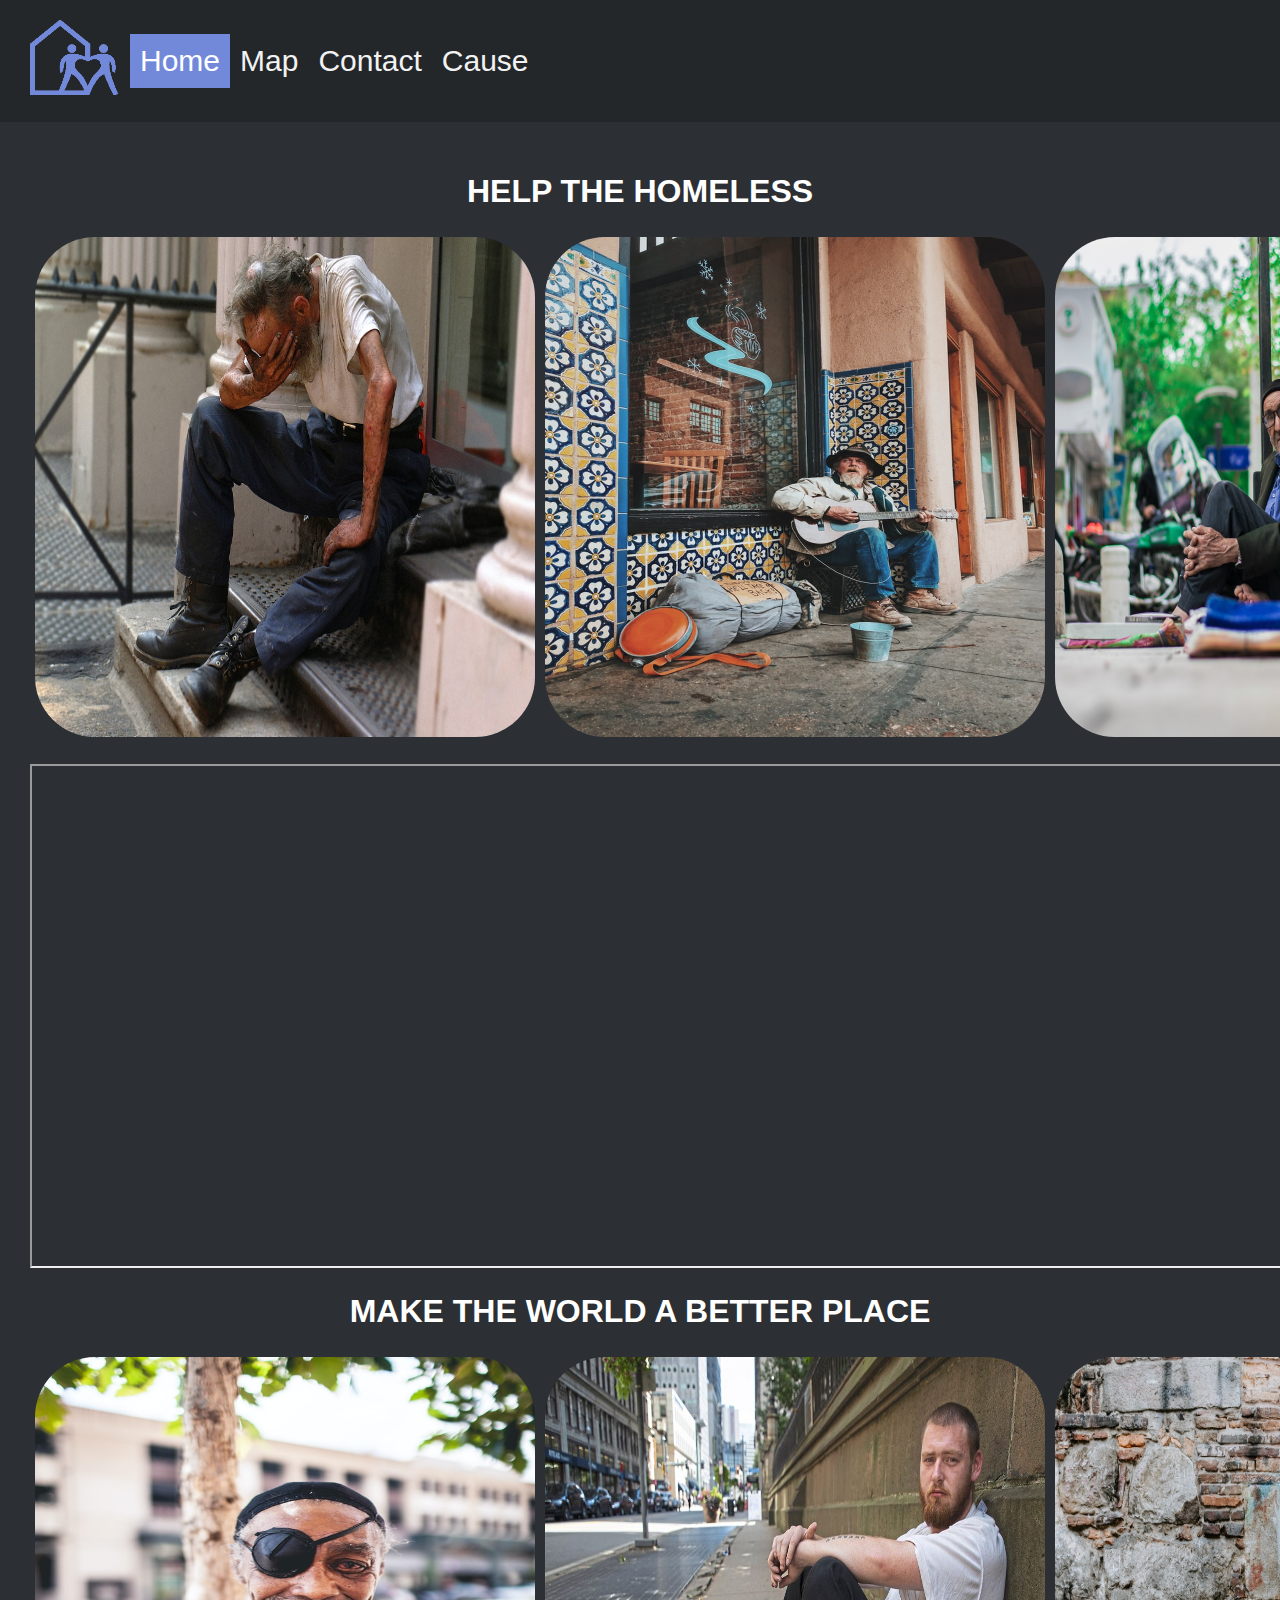
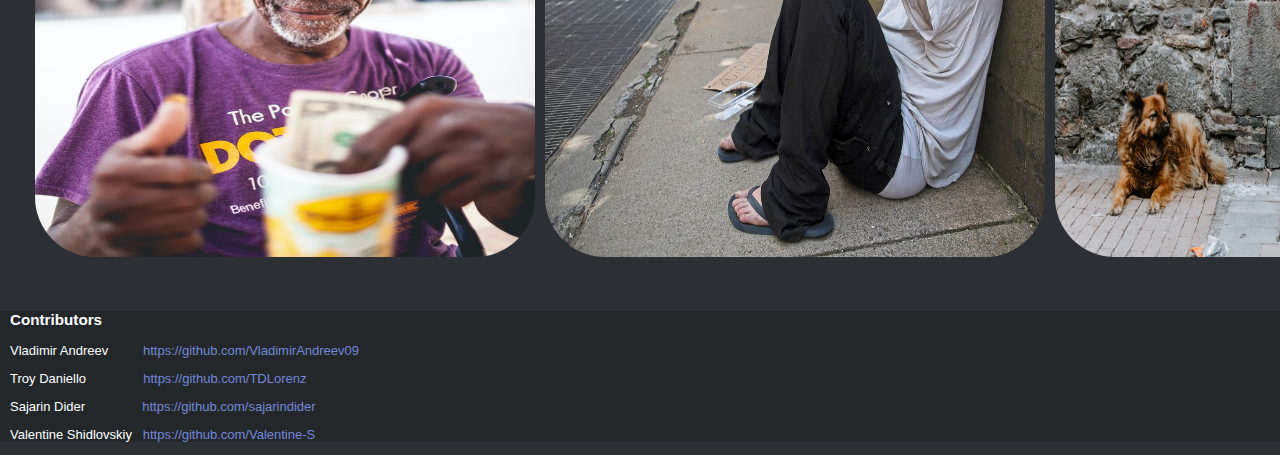
==== index.html @ a69f2feb "fix: add contact.html link to header" ====
<!DOCTYPE html>
<html lang="en">

<head>
<link rel="stylesheet" type="text/css" href="css/style.css">
<link rel="stylesheet" href="https://cdnjs.cloudflare.com/ajax/libs/font-awesome/4.7.0/css/font-awesome.min.css">
</head>

<body>
    <div class="topnav">
        <a href="index.html" class="logo"><img src ="img/Logo.png"></img></a>
        <a class="active" href="index.html">Home</a>
        <a href="map.html">Map</a>
        <a href="contact.html">Contact</a>
        <a href="cause.html">Cause</a>
      </div>
      

     <div class="homepage">
        <h1>
          <h1>
            HELP THE HOMELESS
        </h1>
          <div class="row">
            <div class="column">
              <img src="img\homeless_4.jfif" alt="homeless_4" style="width:500px;height:500px;float:right;border-radius:12%">
            </div>
            <div class="column">
              <img src="img\homeless_5.jfif" alt="homeless_5" style="width:500px;height:500px;border-radius:12%">
            </div>
            <div class="column">
              <img src="img\homeless_6.jfif" alt="homeless_6" style="width:500px;height:500px;float:left;border-radius:12%">
            </div>
          </div>
          <br>
          <iframe height="500" width="1500"  
              src="https://www.youtube.com/embed/tkDY8O79m60"> 
         </iframe> 
         <h1>
          MAKE THE WORLD A BETTER PLACE
      </h1>
          <div class="row">
            <div class="column">
              <img src="img\homeless_1.jfif" alt="homeless_1" style="width:500px;height:500px;float:right;border-radius:12%">
            </div>
            <div class="column">
              <img src="img\homeless_2.jpg" alt="homeless_2" style="width:500px;height:500px;border-radius:12%">
            </div>
            <div class="column">
              <img src="img\homeless_3.jfif" alt="homeless_3" style="width:500px;height:500px;float:left;border-radius:12%">
            </div>
          </div>
        </h1>
     </div>

     <footer>
      <p>
        <h3>Contributors</h3>
        <p>
        Vladimir Andreev &emsp; &nbsp; &nbsp; <a href ="https://github.com/VladimirAndreev09">https://github.com/VladimirAndreev09</a>
        </p>

        <p>
        Troy Daniello &emsp; &emsp; &ensp; &ensp; <a href="https://github.com/TDLorenz">https://github.com/TDLorenz</a>
        </p>
        
        <p>
        Sajarin Dider &emsp; &emsp; &ensp; &ensp; <a href="https://github.com/sajarindider">https://github.com/sajarindider</a>
        </p>
        
        <p>
        Valentine Shidlovskiy &nbsp; <a href="https://github.com/Valentine-S">https://github.com/Valentine-S</a>
        </p>
      </p>
      </footer>
      

    </body>





</html>
---- css/style.css ----
body {
    margin: 0;
    font-family: Arial, Helvetica, sans-serif;
    height: 100%;
    background-color: #2C2F33;
    overflow-x: hidden;
}

.topnav {
    overflow: hidden;
    background-color: #23272A;
    padding: 10px;
    width: 100%;
    display: flex;
    
    align-items: center;
  }
  
.topnav a {
    float: left;
    color: #f2f2f2;
    text-align: center;
    padding: 10px 10px 10px 10px;
    text-decoration: none;
    font-size: 30px;
    
}
  
.topnav a:hover {
    background-color: #ddd;
    color: black;
}
  
.topnav a.active {
    background-color: #7289DA;
    color: white;
}

.topnav a.logo {
    pointer-events: none;
    
}

.topnav a.logo img{
    width: 90px;
    height: 75px;
    padding-left: 10px;
}


footer {
    background-color: #23272a;
    padding: 0px 0px 0px 10px;
    margin-top: 10px;
    text-align: left; /*center*/
    color: white;
    bottom: 0;
    font-size: small;
    width: 100%;
}

footer a:hover {
    color: #ffffff;
}

footer a {
    text-decoration: none;
    color: #7289DA;
}

footer a {
    text-decoration: none;
    color: #7289DA;
}
  
.homepage {
    text-align: center;
    background-color: #2C2F33;
    padding: 30px;
    color:#FFFFFF;
}

.column {
    flex: 33.33%;
    padding: 5px;
}

.row {
    display: flex;
}

.mappage{
    text-align: center;
    background-color: #2C2F33;
    padding: 0px;
    color:#FFFFFF;
}

.leftlist {
    padding-top: 50px;
    color: #7289DA;
    display: flex;
    align-items: center;
    font-size: 36px;
    line-height: 1.75;
    font-weight: bold;
    display: inline-block; 
	text-align: left; 
    float:left;
}

.rightlist {
    padding-top: 50px;
    padding-right: 12px;
    color: #7289DA;
    display: flex;
    align-items: center;
    font-size: 36px;
    line-height: 1.75;
    font-weight: bold;
    display: inline-block; 
	text-align: left; 
    float:right;
}

.maptitle {
    text-align: center;
    font-size: 70px;
    color: #ffffff;
    font-weight: bold;
}

.leftlist a:hover {
    color: #ffffff;
}

.leftlist a {
    text-decoration: none;
    color: #7289DA;
}

.rightlist a:hover {
    color: #ffffff;
}

.rightlist a {
    text-decoration: none;
    color: #7289DA;
}
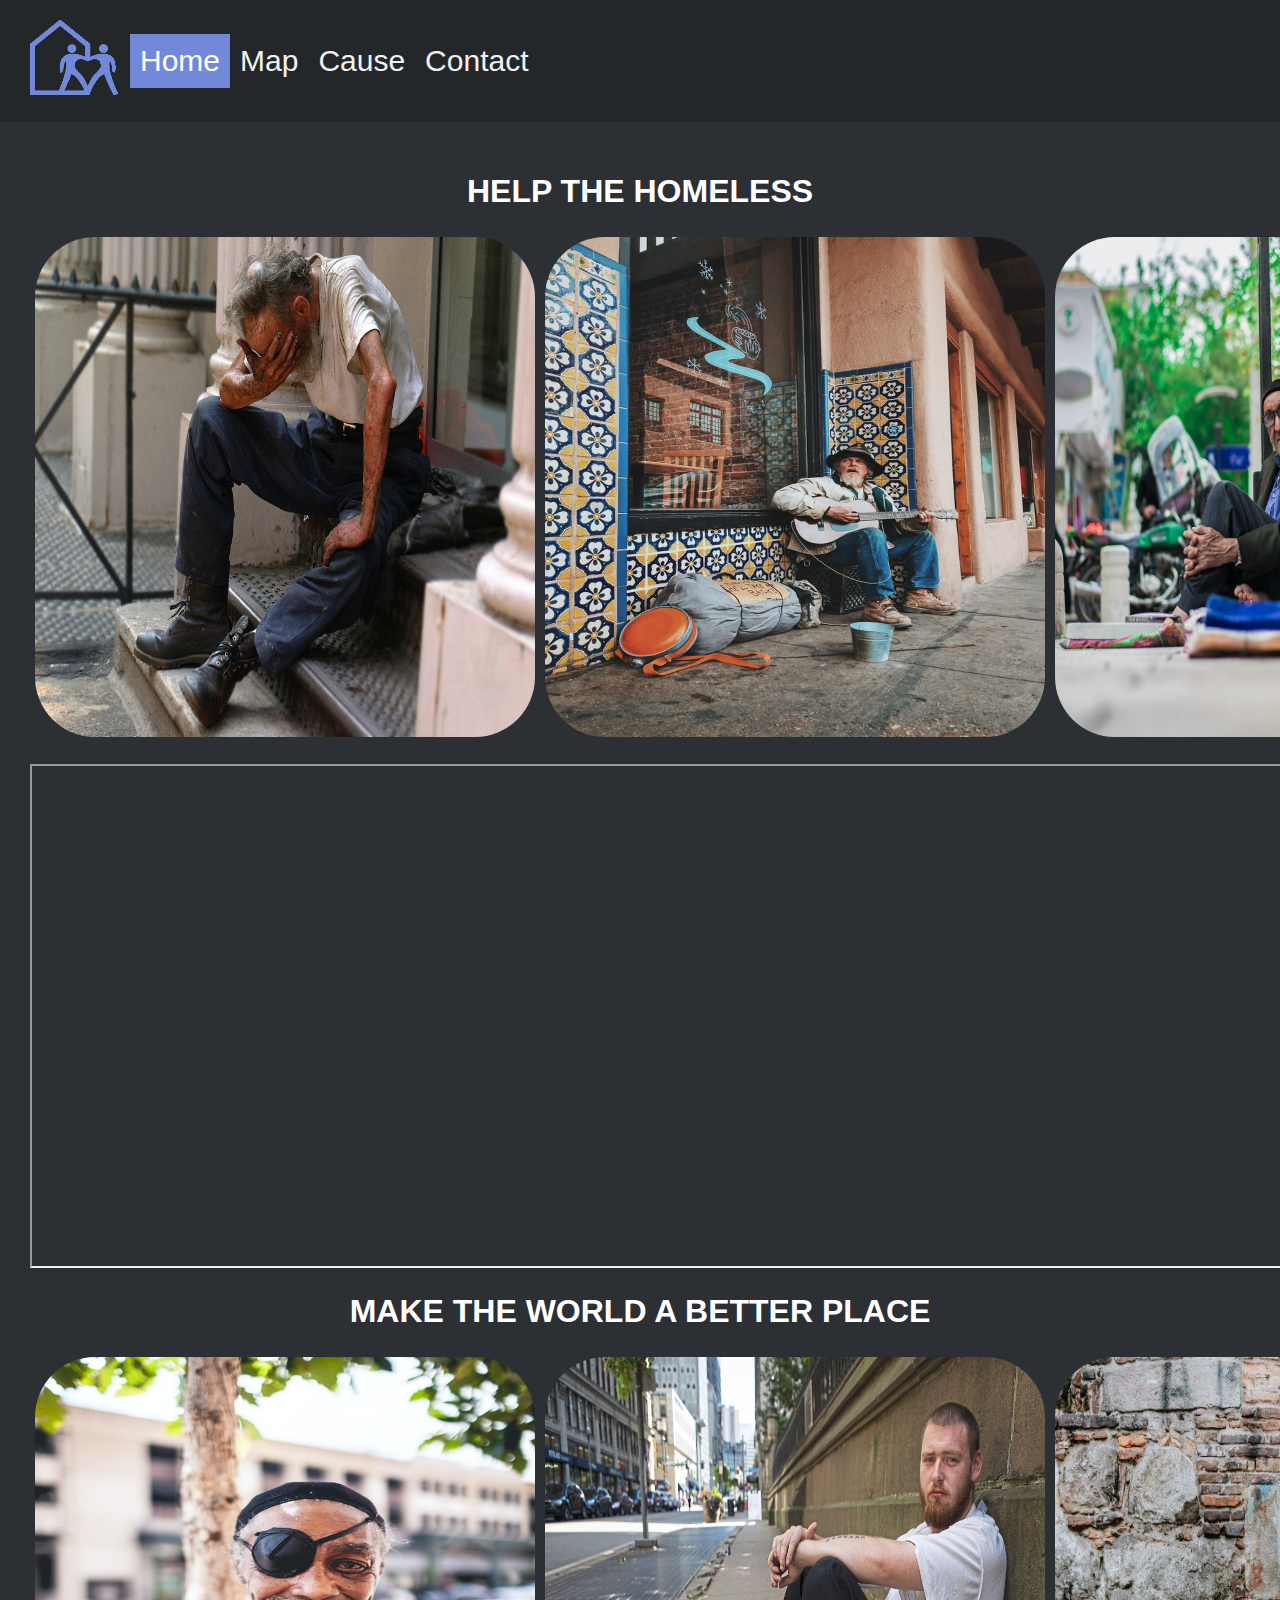
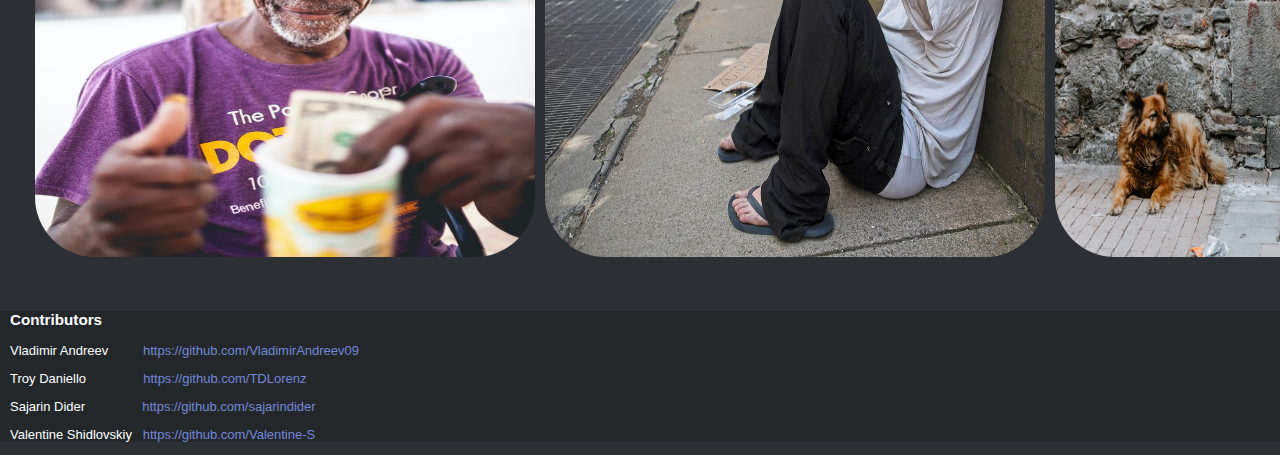
==== commit ddc4dab5: "fix: switch order of contact and cause on header" ====
--- a/index.html
+++ b/index.html
@@ -11,8 +11,8 @@
         <a href="index.html" class="logo"><img src ="img/Logo.png"></img></a>
         <a class="active" href="index.html">Home</a>
         <a href="map.html">Map</a>
+        <a href="cause.html">Cause</a>
         <a href="contact.html">Contact</a>
-        <a href="cause.html">Cause</a>
       </div>
       
 
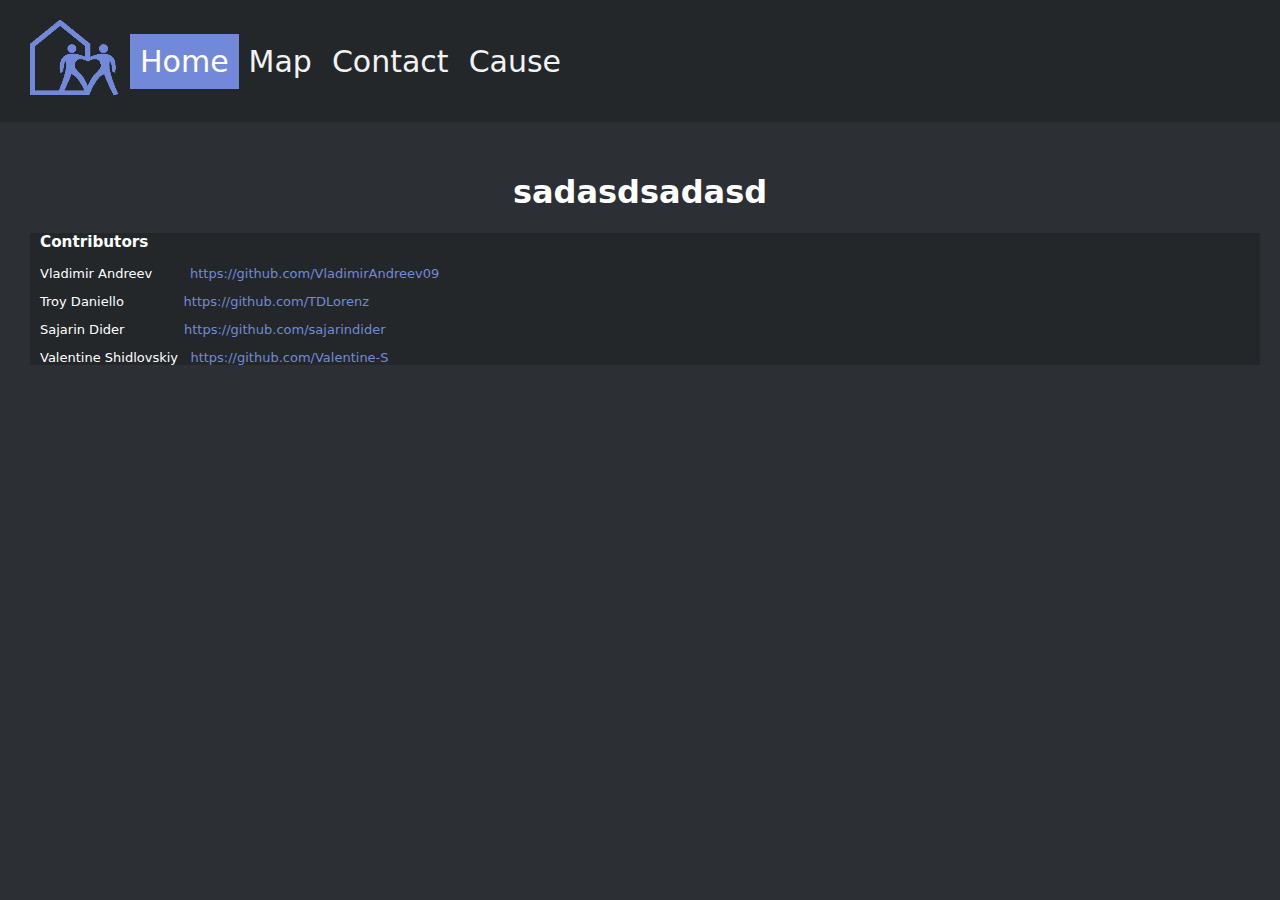
==== commit b5b4ab40: "updating files." ====
--- a/index.html
+++ b/index.html
@@ -11,74 +11,34 @@
         <a href="index.html" class="logo"><img src ="img/Logo.png"></img></a>
         <a class="active" href="index.html">Home</a>
         <a href="map.html">Map</a>
+        <a href="#contact">Contact</a>
         <a href="cause.html">Cause</a>
-        <a href="contact.html">Contact</a>
       </div>
       
-
-     <div class="homepage">
+      <div class="homepage">	     
         <h1>
-          <h1>
-            HELP THE HOMELESS
+          sadasdsadasd
         </h1>
-          <div class="row">
-            <div class="column">
-              <img src="img\homeless_4.jfif" alt="homeless_4" style="width:500px;height:500px;float:right;border-radius:12%">
-            </div>
-            <div class="column">
-              <img src="img\homeless_5.jfif" alt="homeless_5" style="width:500px;height:500px;border-radius:12%">
-            </div>
-            <div class="column">
-              <img src="img\homeless_6.jfif" alt="homeless_6" style="width:500px;height:500px;float:left;border-radius:12%">
-            </div>
-          </div>
-          <br>
-          <iframe height="500" width="1500"  
-              src="https://www.youtube.com/embed/tkDY8O79m60"> 
-         </iframe> 
-         <h1>
-          MAKE THE WORLD A BETTER PLACE
-      </h1>
-          <div class="row">
-            <div class="column">
-              <img src="img\homeless_1.jfif" alt="homeless_1" style="width:500px;height:500px;float:right;border-radius:12%">
-            </div>
-            <div class="column">
-              <img src="img\homeless_2.jpg" alt="homeless_2" style="width:500px;height:500px;border-radius:12%">
-            </div>
-            <div class="column">
-              <img src="img\homeless_3.jfif" alt="homeless_3" style="width:500px;height:500px;float:left;border-radius:12%">
-            </div>
-          </div>
-        </h1>
-     </div>
-
-     <footer>
-      <p>
-        <h3>Contributors</h3>
-        <p>
-        Vladimir Andreev &emsp; &nbsp; &nbsp; <a href ="https://github.com/VladimirAndreev09">https://github.com/VladimirAndreev09</a>
-        </p>
-
-        <p>
-        Troy Daniello &emsp; &emsp; &ensp; &ensp; <a href="https://github.com/TDLorenz">https://github.com/TDLorenz</a>
-        </p>
         
-        <p>
-        Sajarin Dider &emsp; &emsp; &ensp; &ensp; <a href="https://github.com/sajarindider">https://github.com/sajarindider</a>
-        </p>
-        
-        <p>
-        Valentine Shidlovskiy &nbsp; <a href="https://github.com/Valentine-S">https://github.com/Valentine-S</a>
-        </p>
-      </p>
-      </footer>
+        <footer>
+          <p>
+            <h3>Contributors</h3>
+            <p>
+            Vladimir Andreev &emsp; &nbsp; &nbsp; <a href ="https://github.com/VladimirAndreev09">https://github.com/VladimirAndreev09</a>
+            </p>
       
-
-    </body>
-
-
-
-
-
-</html>
+            <p>
+            Troy Daniello &emsp; &emsp; &ensp; &ensp; <a href="https://github.com/TDLorenz">https://github.com/TDLorenz</a>
+            </p>
+      
+            <p>
+            Sajarin Dider &emsp; &emsp; &ensp; &ensp; <a href="https://github.com/sajarindider">https://github.com/sajarindider</a>
+            </p>
+      
+            <p>
+            Valentine Shidlovskiy &nbsp; <a href="https://github.com/Valentine-S">https://github.com/Valentine-S</a>
+            </p>
+          </p>
+        </footer>
+      
+</html>--- a/css/style.css
+++ b/css/style.css
@@ -1,9 +1,18 @@
 body {
     margin: 0;
-    font-family: Arial, Helvetica, sans-serif;
+    font-family: Segoe, "Segoe UI", "DejaVu Sans", "Trebuchet MS", Verdana,"sans-serif";
     height: 100%;
     background-color: #2C2F33;
     overflow-x: hidden;
+}
+
+form {
+  font-size: 20px;
+  letter-spacing: 0.075em;
+  font-weight: 300;
+  text-transform: uppercase;
+  cursor: pointer;
+  text-decoration: none;
 }
 
 .topnav {
@@ -147,3 +156,63 @@
     text-decoration: none;
     color: #7289DA;
 }
+
+.contact-container { 
+    height: 100%; 
+    padding: 8%;
+    display: flex; 
+    flex-flow: column;
+}
+.contact-header { 
+    display: flex; 
+    justify-content: center;
+    color:white; 
+}
+.contact-box {
+    padding:0; 
+    background-color:white;
+    display: flex; 
+}
+.contact-instructions { 
+    width: 45%; 
+    padding:5%; 
+    display:block; 
+    background-color: #7289DA;
+    text-align: center;
+}
+.contact-instructions > p { 
+    font-size: small;
+}
+.contact-info { 
+    padding-left: 20%; 
+    padding-right: 20%; 
+    text-align: left; 
+    font-size: 13px;
+}
+.contact-form { 
+    width: 100%; 
+    padding:5%; 
+    display: flex;
+    justify-content: center;
+    background-color: white;    
+}
+.contact-field { 
+    display: flex;
+    flex-flow: column; 
+}
+.contact-field > input { 
+    width: 400px; 
+    height: 50px; 
+    padding-top: 5px;
+    padding-bottom: 5px;
+    font-size: 25px; 
+    font-family: Segoe, "Segoe UI", "DejaVu Sans", "Trebuchet MS", Verdana,"sans-serif";
+}
+form #msg{ 
+    width: 400px; 
+    height: 50px; 
+    padding-top: 5px;
+    padding-bottom: 5px;
+    font-size: 25px; 
+    font-family: Segoe, "Segoe UI", "DejaVu Sans", "Trebuchet MS", Verdana,"sans-serif";
+}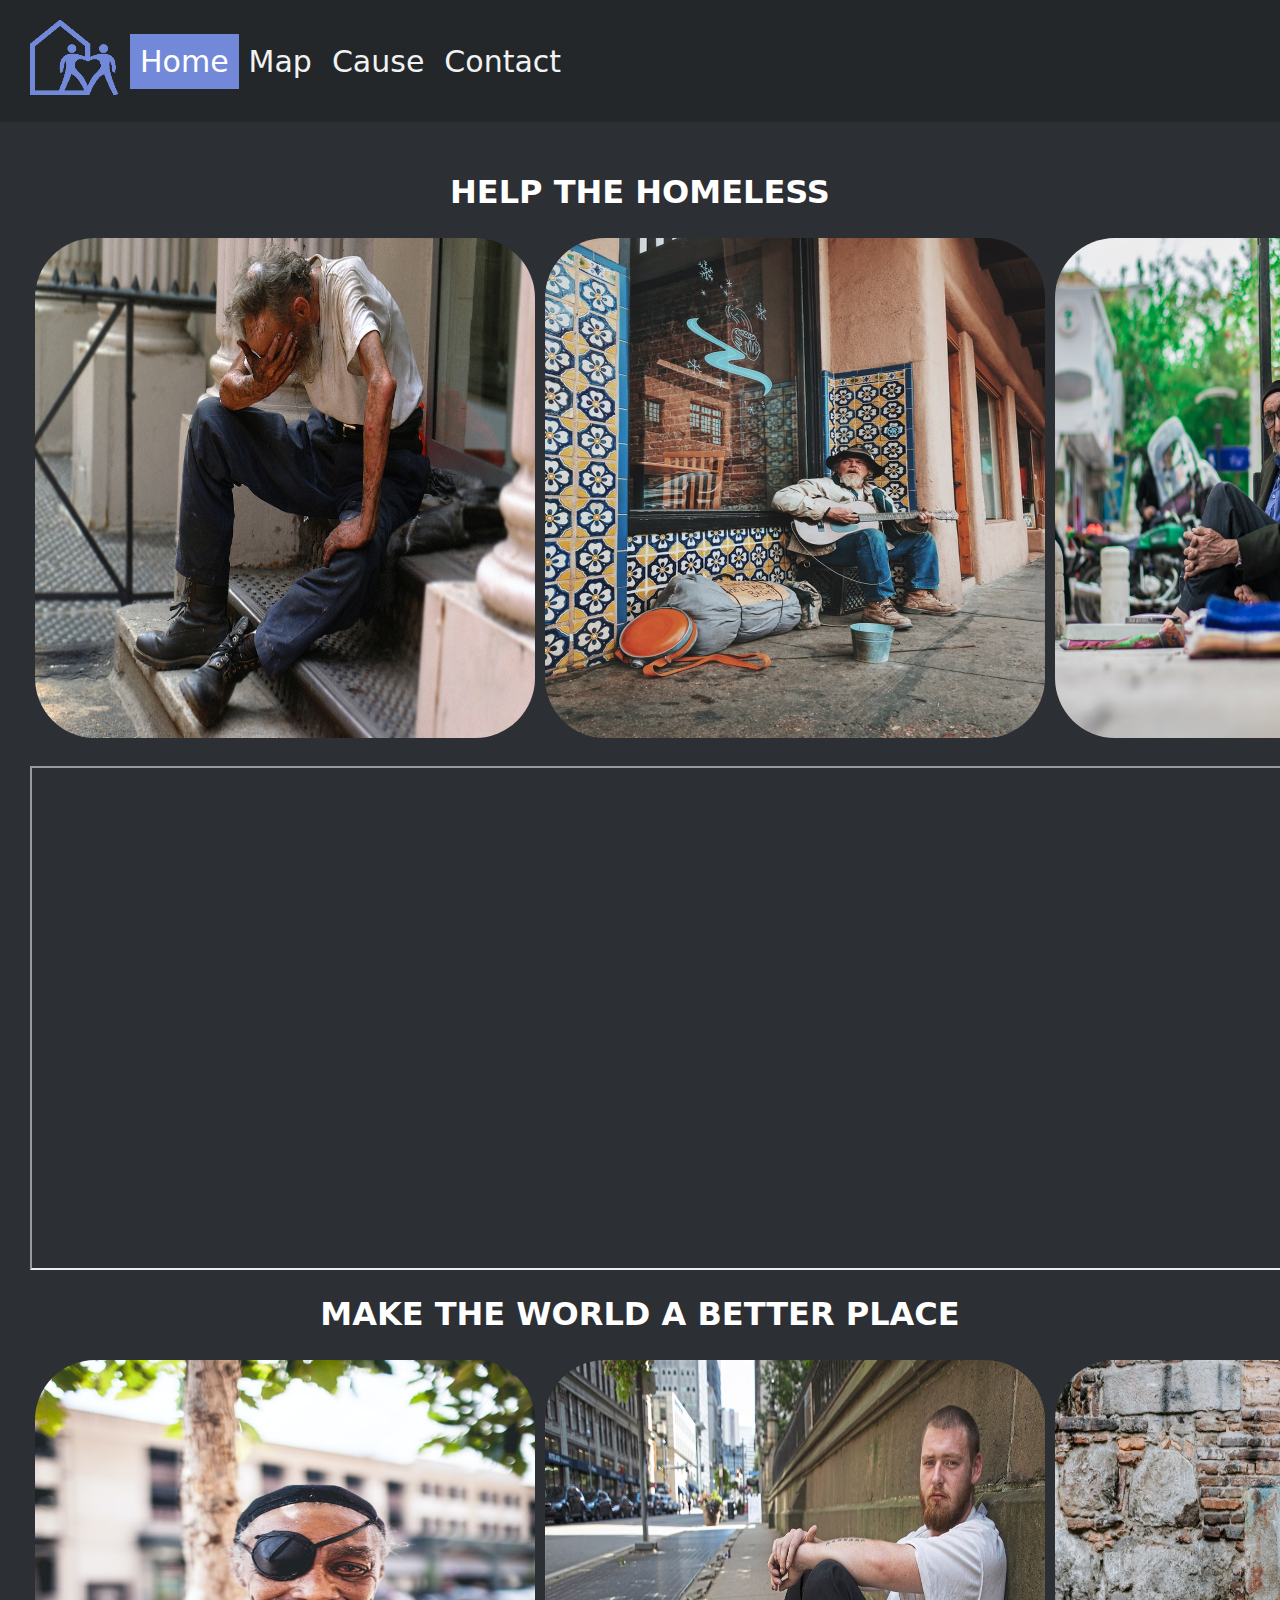
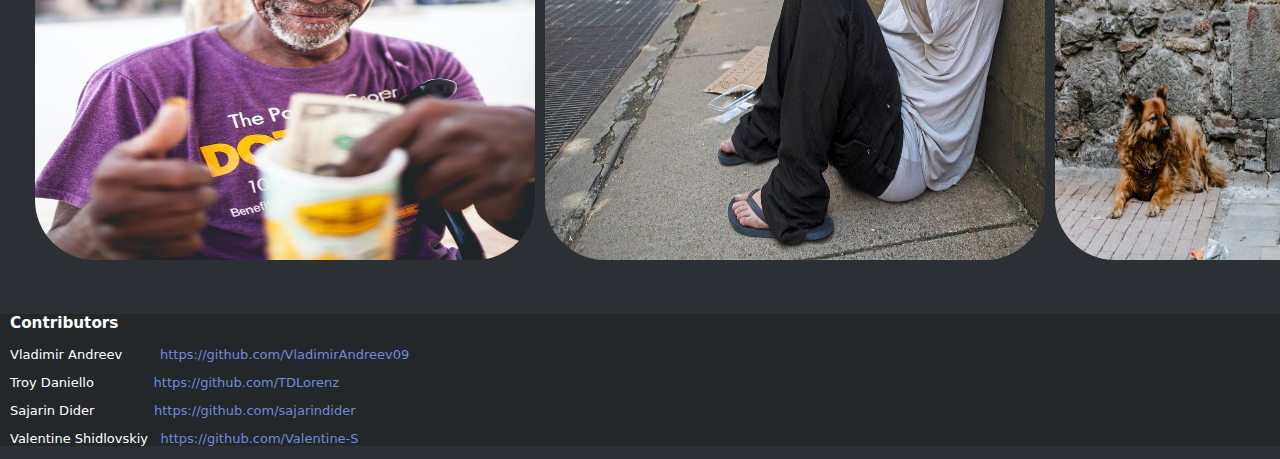
==== commit e4f840d1: "Merge pull request #7 from Valentine-S/contact" ====
--- a/index.html
+++ b/index.html
@@ -11,34 +11,74 @@
         <a href="index.html" class="logo"><img src ="img/Logo.png"></img></a>
         <a class="active" href="index.html">Home</a>
         <a href="map.html">Map</a>
-        <a href="#contact">Contact</a>
         <a href="cause.html">Cause</a>
+        <a href="contact.html">Contact</a>
       </div>
       
-      <div class="homepage">	     
+
+     <div class="homepage">
         <h1>
-          sadasdsadasd
+          <h1>
+            HELP THE HOMELESS
         </h1>
+          <div class="row">
+            <div class="column">
+              <img src="img\homeless_4.jfif" alt="homeless_4" style="width:500px;height:500px;float:right;border-radius:12%">
+            </div>
+            <div class="column">
+              <img src="img\homeless_5.jfif" alt="homeless_5" style="width:500px;height:500px;border-radius:12%">
+            </div>
+            <div class="column">
+              <img src="img\homeless_6.jfif" alt="homeless_6" style="width:500px;height:500px;float:left;border-radius:12%">
+            </div>
+          </div>
+          <br>
+          <iframe height="500" width="1500"  
+              src="https://www.youtube.com/embed/tkDY8O79m60"> 
+         </iframe> 
+         <h1>
+          MAKE THE WORLD A BETTER PLACE
+      </h1>
+          <div class="row">
+            <div class="column">
+              <img src="img\homeless_1.jfif" alt="homeless_1" style="width:500px;height:500px;float:right;border-radius:12%">
+            </div>
+            <div class="column">
+              <img src="img\homeless_2.jpg" alt="homeless_2" style="width:500px;height:500px;border-radius:12%">
+            </div>
+            <div class="column">
+              <img src="img\homeless_3.jfif" alt="homeless_3" style="width:500px;height:500px;float:left;border-radius:12%">
+            </div>
+          </div>
+        </h1>
+     </div>
+
+     <footer>
+      <p>
+        <h3>Contributors</h3>
+        <p>
+        Vladimir Andreev &emsp; &nbsp; &nbsp; <a href ="https://github.com/VladimirAndreev09">https://github.com/VladimirAndreev09</a>
+        </p>
+
+        <p>
+        Troy Daniello &emsp; &emsp; &ensp; &ensp; <a href="https://github.com/TDLorenz">https://github.com/TDLorenz</a>
+        </p>
         
-        <footer>
-          <p>
-            <h3>Contributors</h3>
-            <p>
-            Vladimir Andreev &emsp; &nbsp; &nbsp; <a href ="https://github.com/VladimirAndreev09">https://github.com/VladimirAndreev09</a>
-            </p>
+        <p>
+        Sajarin Dider &emsp; &emsp; &ensp; &ensp; <a href="https://github.com/sajarindider">https://github.com/sajarindider</a>
+        </p>
+        
+        <p>
+        Valentine Shidlovskiy &nbsp; <a href="https://github.com/Valentine-S">https://github.com/Valentine-S</a>
+        </p>
+      </p>
+      </footer>
       
-            <p>
-            Troy Daniello &emsp; &emsp; &ensp; &ensp; <a href="https://github.com/TDLorenz">https://github.com/TDLorenz</a>
-            </p>
-      
-            <p>
-            Sajarin Dider &emsp; &emsp; &ensp; &ensp; <a href="https://github.com/sajarindider">https://github.com/sajarindider</a>
-            </p>
-      
-            <p>
-            Valentine Shidlovskiy &nbsp; <a href="https://github.com/Valentine-S">https://github.com/Valentine-S</a>
-            </p>
-          </p>
-        </footer>
-      
-</html>+
+    </body>
+
+
+
+
+
+</html>
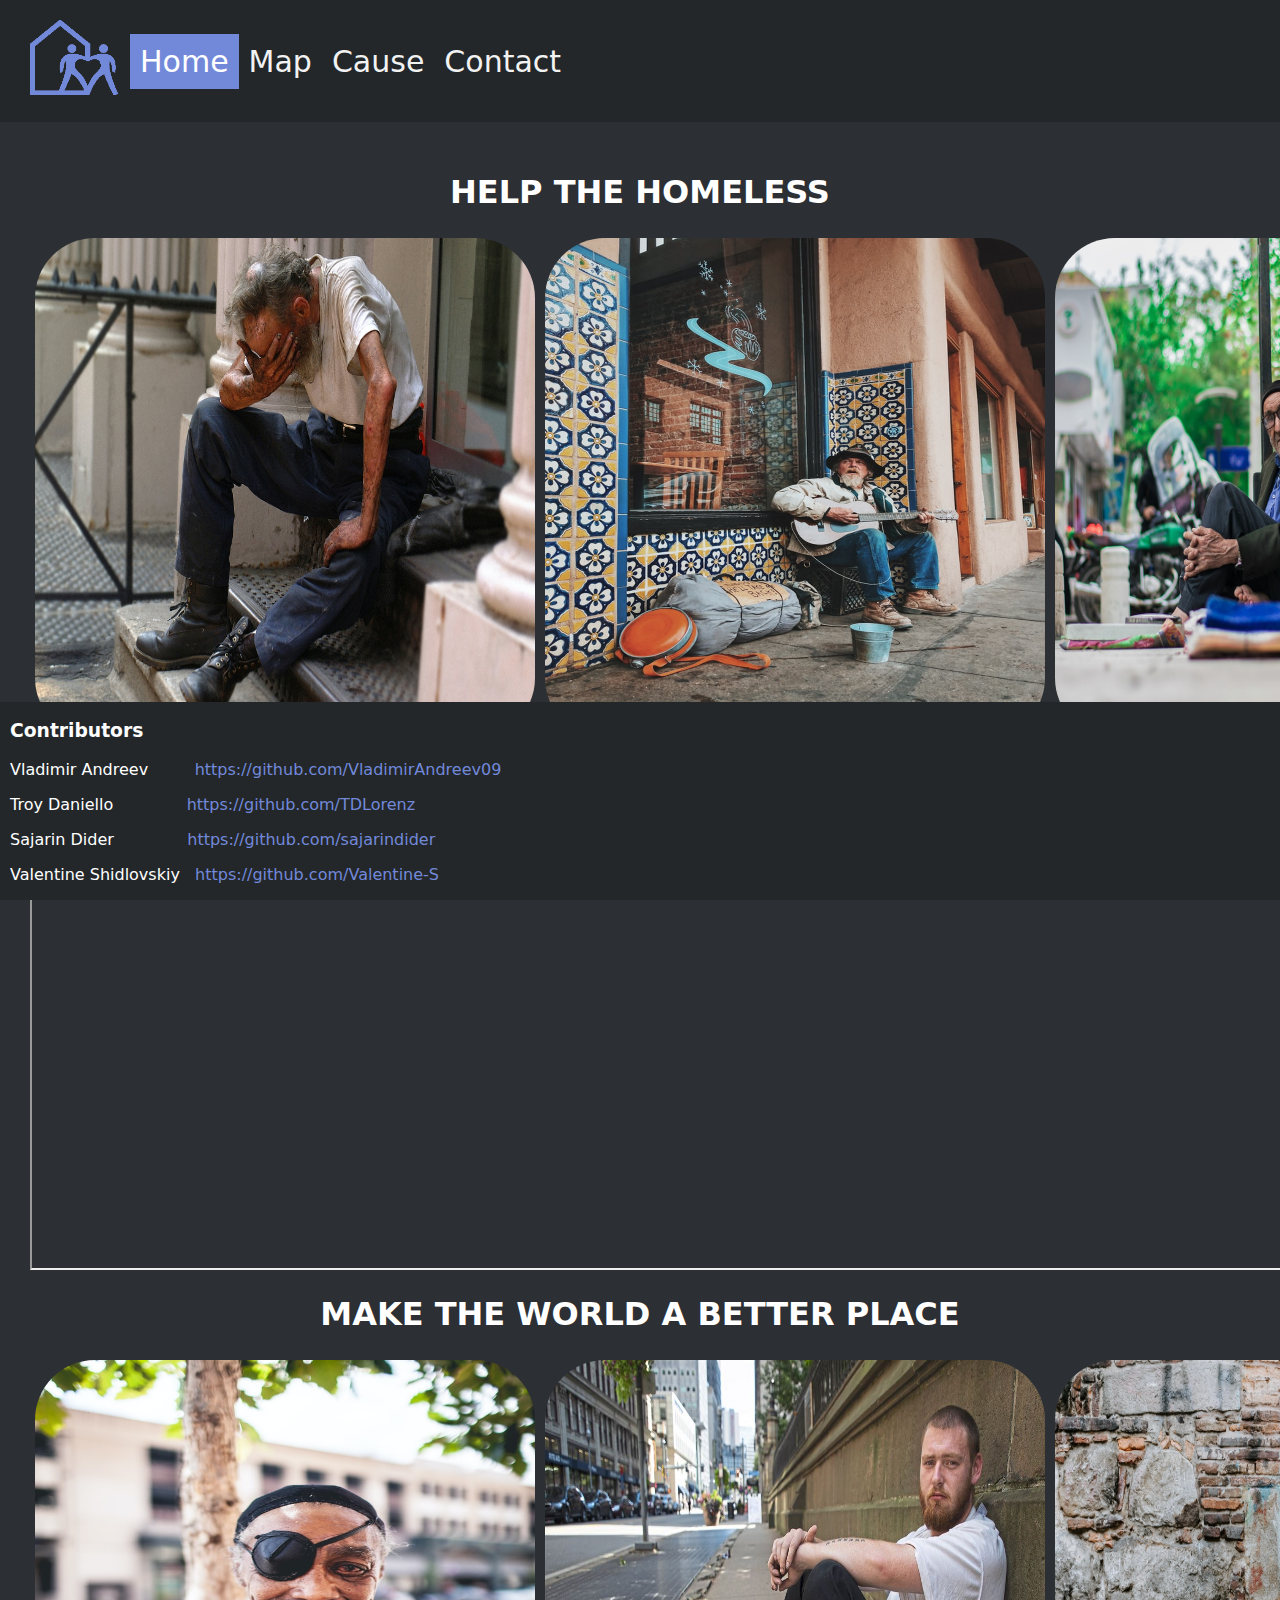
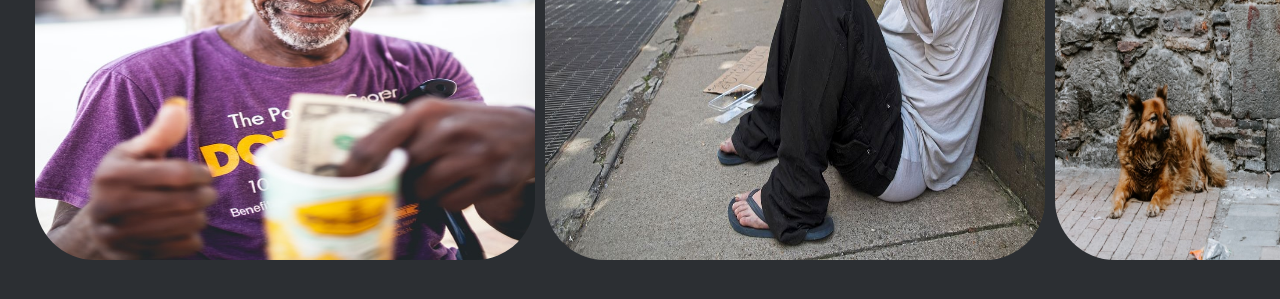
==== commit 5155c88e: "updated files again to make merge compatible." ====
--- a/index.html
+++ b/index.html
@@ -81,4 +81,4 @@
 
 
 
-</html>
+</html>--- a/css/style.css
+++ b/css/style.css
@@ -1,218 +1,250 @@
-body {
-    margin: 0;
-    font-family: Segoe, "Segoe UI", "DejaVu Sans", "Trebuchet MS", Verdana,"sans-serif";
-    height: 100%;
-    background-color: #2C2F33;
-    overflow-x: hidden;
-}
-
-form {
-  font-size: 20px;
-  letter-spacing: 0.075em;
-  font-weight: 300;
-  text-transform: uppercase;
-  cursor: pointer;
-  text-decoration: none;
-}
-
-.topnav {
-    overflow: hidden;
-    background-color: #23272A;
-    padding: 10px;
-    width: 100%;
-    display: flex;
-    
-    align-items: center;
-  }
-  
-.topnav a {
-    float: left;
-    color: #f2f2f2;
-    text-align: center;
-    padding: 10px 10px 10px 10px;
-    text-decoration: none;
-    font-size: 30px;
-    
-}
-  
-.topnav a:hover {
-    background-color: #ddd;
-    color: black;
-}
-  
-.topnav a.active {
-    background-color: #7289DA;
-    color: white;
-}
-
-.topnav a.logo {
-    pointer-events: none;
-    
-}
-
-.topnav a.logo img{
-    width: 90px;
-    height: 75px;
-    padding-left: 10px;
-}
-
-
-footer {
-    background-color: #23272a;
-    padding: 0px 0px 0px 10px;
-    margin-top: 10px;
-    text-align: left; /*center*/
-    color: white;
-    bottom: 0;
-    font-size: small;
-    width: 100%;
-}
-
-footer a:hover {
-    color: #ffffff;
-}
-
-footer a {
-    text-decoration: none;
-    color: #7289DA;
-}
-
-footer a {
-    text-decoration: none;
-    color: #7289DA;
-}
-  
-.homepage {
-    text-align: center;
-    background-color: #2C2F33;
-    padding: 30px;
-    color:#FFFFFF;
-}
-
-.column {
-    flex: 33.33%;
-    padding: 5px;
-}
-
-.row {
-    display: flex;
-}
-
-.mappage{
-    text-align: center;
-    background-color: #2C2F33;
-    padding: 0px;
-    color:#FFFFFF;
-}
-
-.leftlist {
-    padding-top: 50px;
-    color: #7289DA;
-    display: flex;
-    align-items: center;
-    font-size: 36px;
-    line-height: 1.75;
-    font-weight: bold;
-    display: inline-block; 
-	text-align: left; 
-    float:left;
-}
-
-.rightlist {
-    padding-top: 50px;
-    padding-right: 12px;
-    color: #7289DA;
-    display: flex;
-    align-items: center;
-    font-size: 36px;
-    line-height: 1.75;
-    font-weight: bold;
-    display: inline-block; 
-	text-align: left; 
-    float:right;
-}
-
-.maptitle {
-    text-align: center;
-    font-size: 70px;
-    color: #ffffff;
-    font-weight: bold;
-}
-
-.leftlist a:hover {
-    color: #ffffff;
-}
-
-.leftlist a {
-    text-decoration: none;
-    color: #7289DA;
-}
-
-.rightlist a:hover {
-    color: #ffffff;
-}
-
-.rightlist a {
-    text-decoration: none;
-    color: #7289DA;
-}
-
-.contact-container { 
-    height: 100%; 
-    padding: 8%;
-    display: flex; 
-    flex-flow: column;
-}
-.contact-header { 
-    display: flex; 
-    justify-content: center;
-    color:white; 
-}
-.contact-box {
-    padding:0; 
-    background-color:white;
-    display: flex; 
-}
-.contact-instructions { 
-    width: 45%; 
-    padding:5%; 
-    display:block; 
-    background-color: #7289DA;
-    text-align: center;
-}
-.contact-instructions > p { 
-    font-size: small;
-}
-.contact-info { 
-    padding-left: 20%; 
-    padding-right: 20%; 
-    text-align: left; 
-    font-size: 13px;
-}
-.contact-form { 
-    width: 100%; 
-    padding:5%; 
-    display: flex;
-    justify-content: center;
-    background-color: white;    
-}
-.contact-field { 
-    display: flex;
-    flex-flow: column; 
-}
-.contact-field > input { 
-    width: 400px; 
-    height: 50px; 
-    padding-top: 5px;
-    padding-bottom: 5px;
-    font-size: 25px; 
-    font-family: Segoe, "Segoe UI", "DejaVu Sans", "Trebuchet MS", Verdana,"sans-serif";
-}
-form #msg{ 
-    width: 400px; 
-    height: 50px; 
-    padding-top: 5px;
-    padding-bottom: 5px;
-    font-size: 25px; 
-    font-family: Segoe, "Segoe UI", "DejaVu Sans", "Trebuchet MS", Verdana,"sans-serif";
-}+body {
+  margin: 0;
+  font-family: Segoe, "Segoe UI", "DejaVu Sans", "Trebuchet MS", Verdana,
+    "sans-serif";
+  height: 100%;
+  background-color: #2c2f33;
+  overflow-x: hidden;
+}
+
+form {
+  font-size: 20px;
+  letter-spacing: 0.075em;
+  font-weight: 300;
+  text-transform: uppercase;
+  cursor: pointer;
+  text-decoration: none;
+}
+
+.topnav {
+  overflow: hidden;
+  background-color: #23272a;
+  padding: 10px;
+  width: 100%;
+  display: flex;
+
+  align-items: center;
+}
+
+.topnav a {
+  float: left;
+  color: #f2f2f2;
+  text-align: center;
+  padding: 10px 10px 10px 10px;
+  text-decoration: none;
+  font-size: 30px;
+}
+
+.topnav a:hover {
+  background-color: #ddd;
+  color: black;
+}
+
+.topnav a.active {
+  background-color: #7289da;
+  color: white;
+}
+
+.topnav a.logo {
+  pointer-events: none;
+}
+
+.topnav a.logo img {
+  width: 90px;
+  height: 75px;
+  padding-left: 10px;
+}
+
+footer {
+  background-color: #23272a;
+  padding: 0px 0px 0px 10px;
+  text-align: left; /*center*/
+  color: white;
+  bottom: 0;
+  position: fixed;
+  width: 100%;
+}
+
+footer a:hover {
+  color: #ffffff;
+}
+
+footer a {
+  text-decoration: none;
+  color: #7289da;
+}
+
+footer a {
+  text-decoration: none;
+  color: #7289da;
+}
+
+.homepage {
+  text-align: center;
+  background-color: #2c2f33;
+  padding: 30px;
+  color: #ffffff;
+}
+
+.column {
+  flex: 33.33%;
+  padding: 5px;
+}
+
+.row {
+  display: flex;
+}
+
+.mappage {
+  text-align: center;
+  background-color: #2c2f33;
+  padding: 0px;
+  color: #ffffff;
+}
+
+.leftlist {
+  padding-top: 50px;
+  color: #7289da;
+  display: flex;
+  align-items: center;
+  font-size: 36px;
+  line-height: 1.75;
+  font-weight: bold;
+  display: inline-block;
+  text-align: left;
+  float: left;
+}
+
+.rightlist {
+  padding-top: 50px;
+  padding-right: 12px;
+  color: #7289da;
+  display: flex;
+  align-items: center;
+  font-size: 36px;
+  line-height: 1.75;
+  font-weight: bold;
+  display: inline-block;
+  text-align: left;
+  float: right;
+}
+
+.maptitle {
+  text-align: center;
+  font-size: 70px;
+  color: #ffffff;
+  font-weight: bold;
+}
+
+.leftlist a:hover {
+  color: #ffffff;
+}
+
+.leftlist a {
+  text-decoration: none;
+  color: #7289da;
+}
+
+.rightlist a:hover {
+  color: #ffffff;
+}
+
+.rightlist a {
+  text-decoration: none;
+  color: #7289da;
+}
+
+.contact-container {
+  height: 100%;
+  padding: 8%;
+  display: flex;
+  flex-flow: column;
+}
+.contact-header {
+  display: flex;
+  justify-content: center;
+  color: white;
+}
+.contact-box {
+  padding: 0;
+  background-color: white;
+  display: flex;
+}
+.contact-instructions {
+  width: 45%;
+  padding: 5%;
+  display: block;
+  background-color: #7289da;
+  text-align: center;
+}
+.contact-instructions > p {
+  font-size: small;
+}
+.contact-info {
+  padding-left: 20%;
+  padding-right: 20%;
+  text-align: left;
+  font-size: 13px;
+}
+.contact-form {
+  width: 100%;
+  padding: 5%;
+  display: flex;
+  justify-content: center;
+  background-color: white;
+}
+.contact-field {
+  display: flex;
+  flex-flow: column;
+}
+.contact-field > input {
+  width: 400px;
+  height: 50px;
+  padding-top: 5px;
+  padding-bottom: 5px;
+  font-size: 25px;
+  font-family: Segoe, "Segoe UI", "DejaVu Sans", "Trebuchet MS", Verdana,
+    "sans-serif";
+}
+form #msg {
+  width: 400px;
+  height: 50px;
+  padding-top: 5px;
+  padding-bottom: 5px;
+  font-size: 25px;
+  font-family: Segoe, "Segoe UI", "DejaVu Sans", "Trebuchet MS", Verdana,
+    "sans-serif";
+}
+
+.cause {
+  margin-left: 2.5em;
+  padding: 0 10em 1em;
+  border-width: 2px;
+  align-items: center;
+  font-size: 22px;
+}
+
+.cause a:hover {
+  background-color: #ddd;
+  color: black;
+}
+
+.cause a {
+  text-decoration: none;
+  color: #7289da;
+}
+
+.marginright {
+  margin-right: 2.5em;
+  text-align: right;
+}
+
+.causeimages {
+  height: 50%;
+  align-items: middle;
+  vertical-align: center;
+  margin: 50px auto 20px;
+  height: 325px;
+  width: 450spx;
+  float: center;
+}
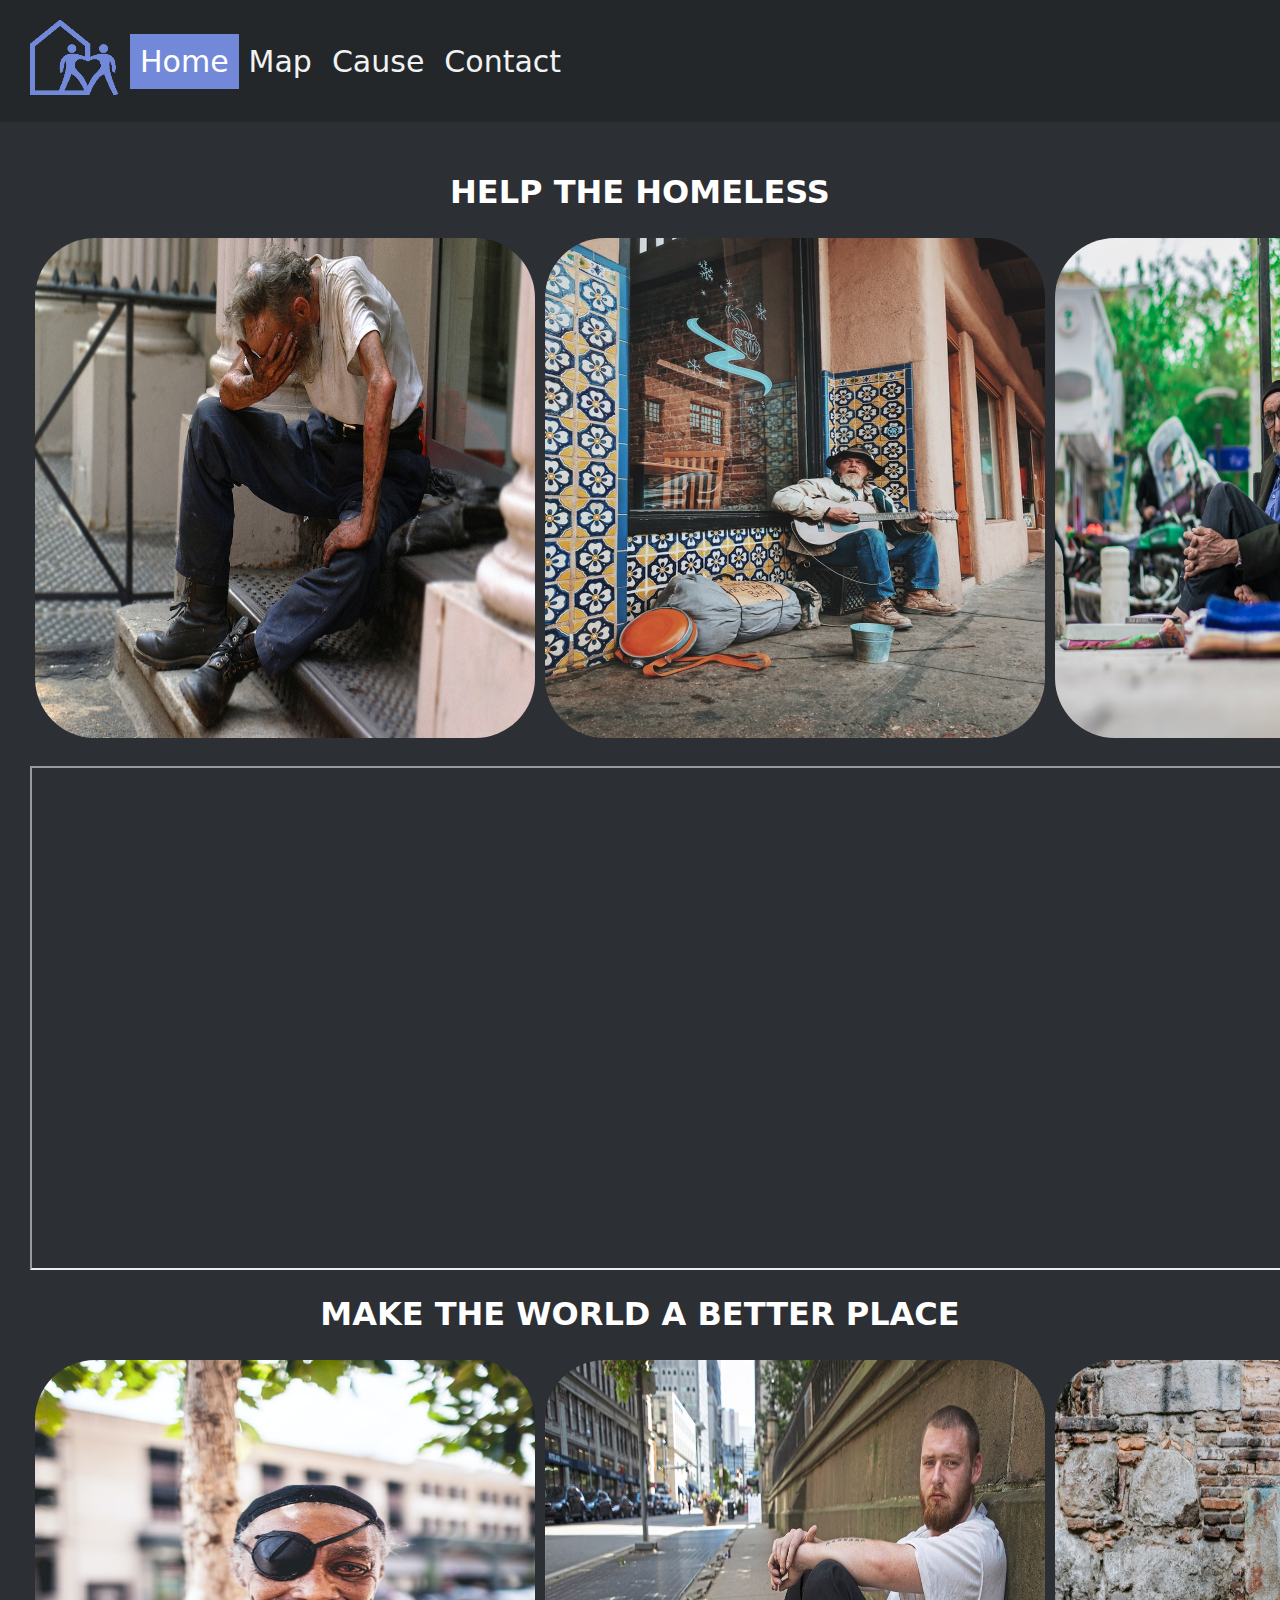
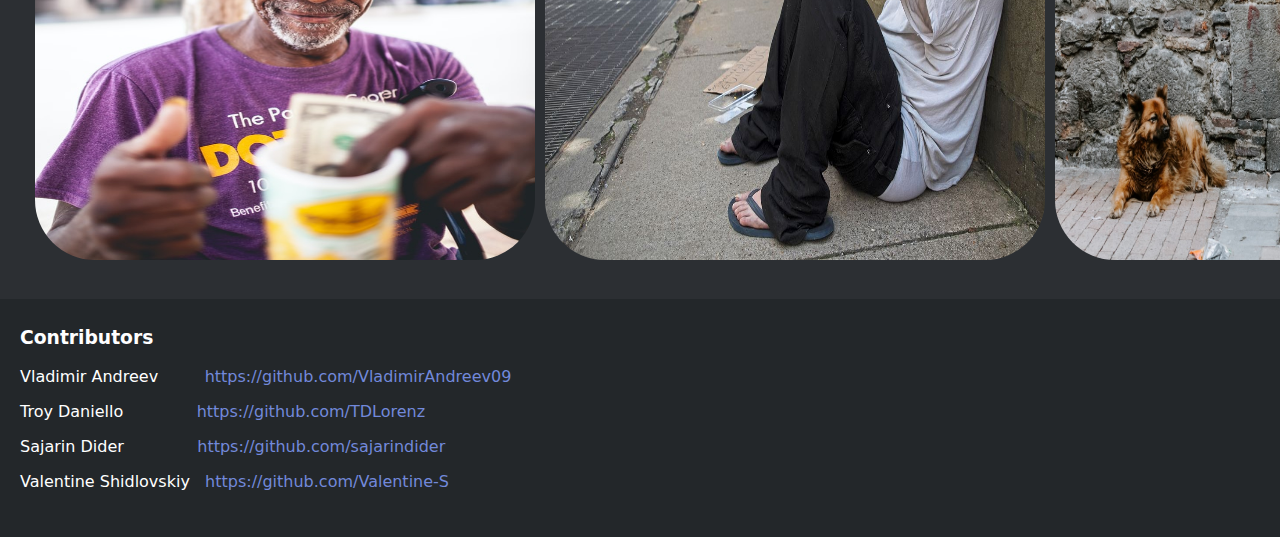
==== commit 6ada2af1: "fix: adds proper highlighting to header btns, fixes #10" ====
--- a/index.html
+++ b/index.html
@@ -81,4 +81,4 @@
 
 
 
-</html>+</html>
--- a/css/style.css
+++ b/css/style.css
@@ -57,11 +57,13 @@
 
 footer {
   background-color: #23272a;
-  padding: 0px 0px 0px 10px;
+  padding-top: 10px; 
+  padding-left: 20px;  
+  padding-bottom: 30px; 
   text-align: left; /*center*/
   color: white;
   bottom: 0;
-  position: fixed;
+  position: relative;
   width: 100%;
 }
 
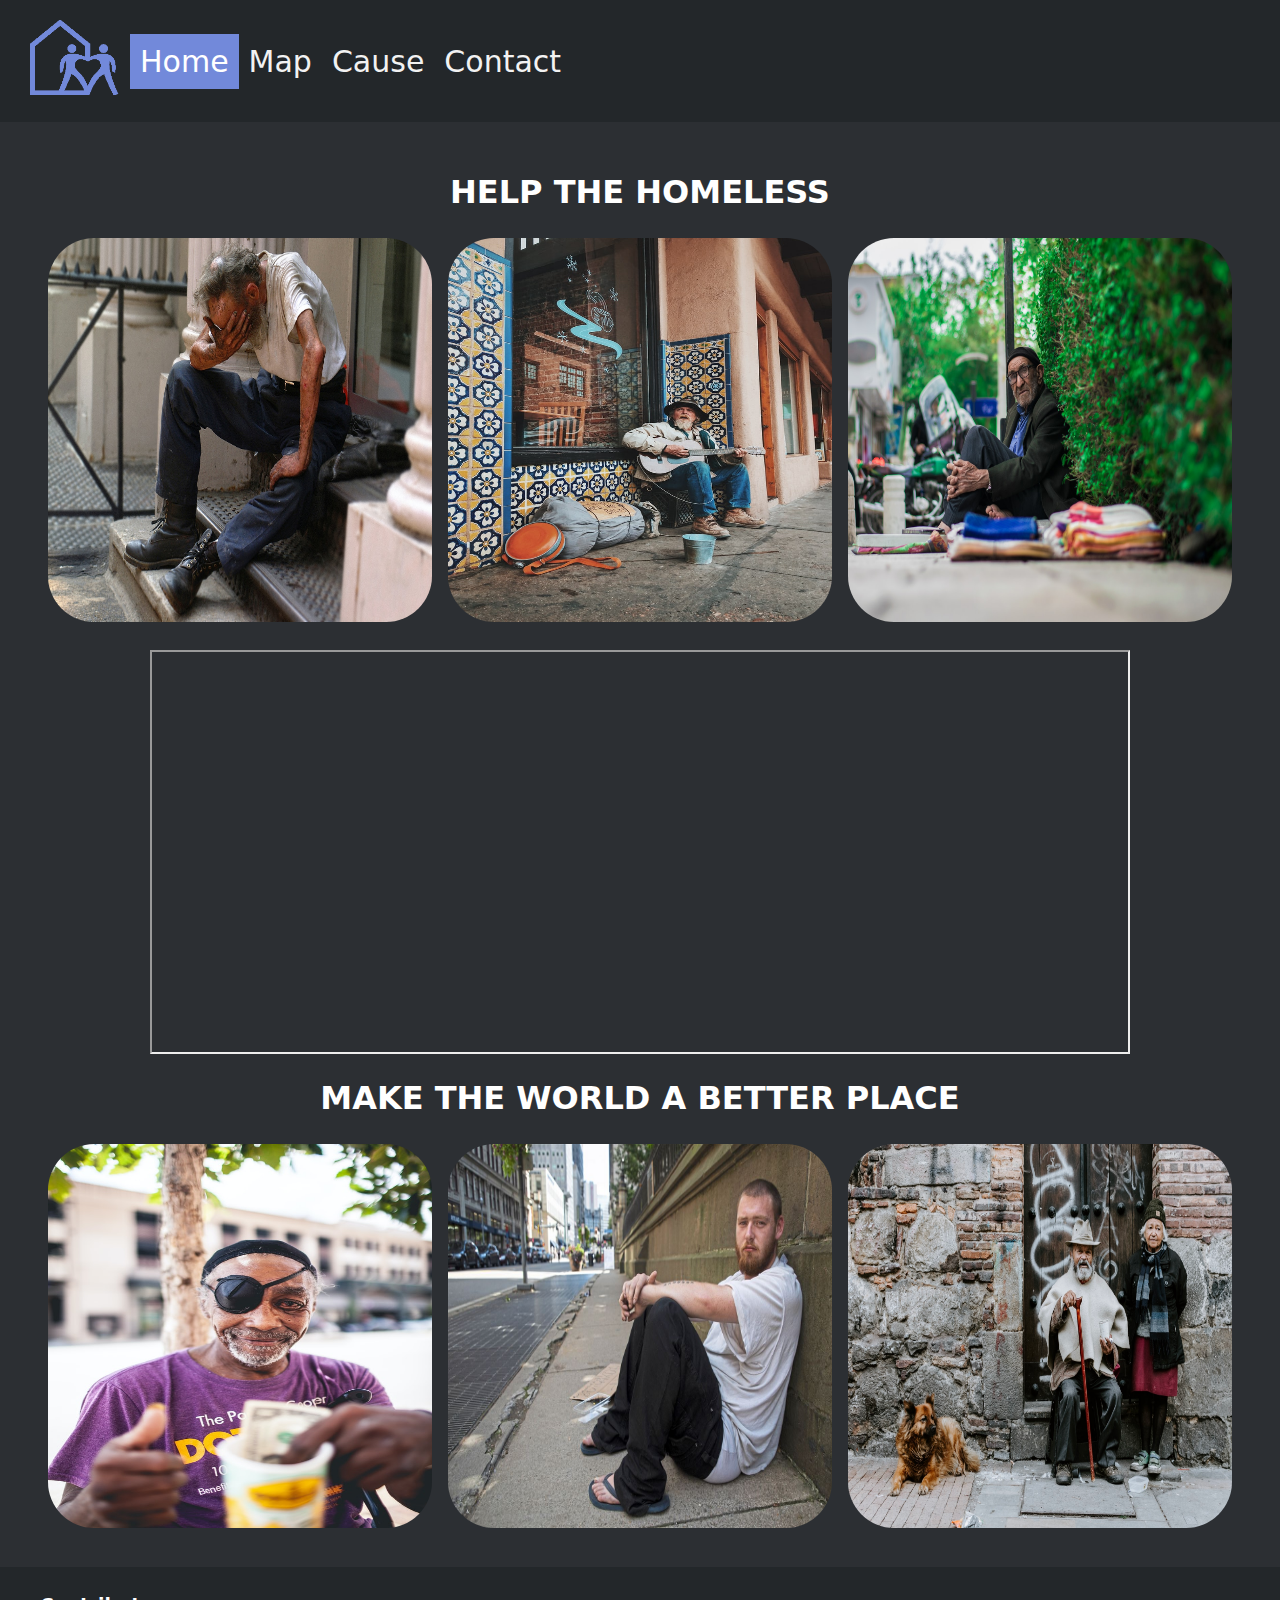
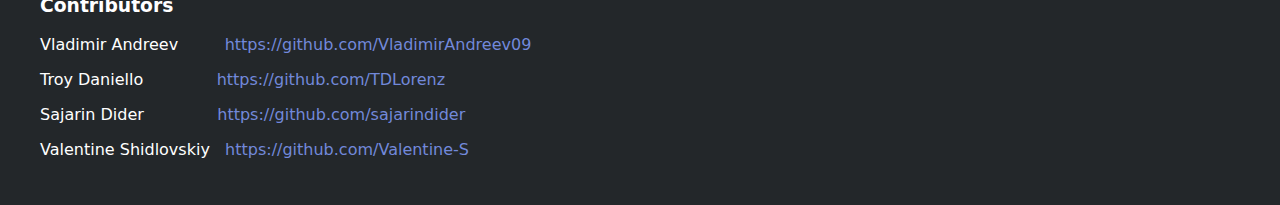
==== commit 4b8e3ba5: "fix: resize images on homepage to scale to smaller screens" ====
--- a/index.html
+++ b/index.html
@@ -23,17 +23,17 @@
         </h1>
           <div class="row">
             <div class="column">
-              <img src="img\homeless_4.jfif" alt="homeless_4" style="width:500px;height:500px;float:right;border-radius:12%">
+              <img src="img\homeless_4.jfif" alt="homeless_4" style="width:30vw;height:30vw;float:right;border-radius:12%">
             </div>
             <div class="column">
-              <img src="img\homeless_5.jfif" alt="homeless_5" style="width:500px;height:500px;border-radius:12%">
+              <img src="img\homeless_5.jfif" alt="homeless_5" style="width:30vw;height:30vw;border-radius:12%">
             </div>
             <div class="column">
-              <img src="img\homeless_6.jfif" alt="homeless_6" style="width:500px;height:500px;float:left;border-radius:12%">
+              <img src="img\homeless_6.jfif" alt="homeless_6" style="width:30vw;height:30vw;float:left;border-radius:12%">
             </div>
           </div>
           <br>
-          <iframe height="500" width="1500"  
+          <iframe height="400px" width="80%"  
               src="https://www.youtube.com/embed/tkDY8O79m60"> 
          </iframe> 
          <h1>
@@ -41,13 +41,13 @@
       </h1>
           <div class="row">
             <div class="column">
-              <img src="img\homeless_1.jfif" alt="homeless_1" style="width:500px;height:500px;float:right;border-radius:12%">
+              <img src="img\homeless_1.jfif" alt="homeless_1" style="width:30vw;height:30vw;float:right;border-radius:12%">
             </div>
             <div class="column">
-              <img src="img\homeless_2.jpg" alt="homeless_2" style="width:500px;height:500px;border-radius:12%">
+              <img src="img\homeless_2.jpg" alt="homeless_2" style="width:30vw;height:30vw;border-radius:12%">
             </div>
             <div class="column">
-              <img src="img\homeless_3.jfif" alt="homeless_3" style="width:500px;height:500px;float:left;border-radius:12%">
+              <img src="img\homeless_3.jfif" alt="homeless_3" style="width:30vw;height:30vw;float:left;border-radius:12%">
             </div>
           </div>
         </h1>
--- a/css/style.css
+++ b/css/style.css
@@ -58,7 +58,7 @@
 footer {
   background-color: #23272a;
   padding-top: 10px; 
-  padding-left: 20px;  
+  padding-left: 40px;  
   padding-bottom: 30px; 
   text-align: left; /*center*/
   color: white;
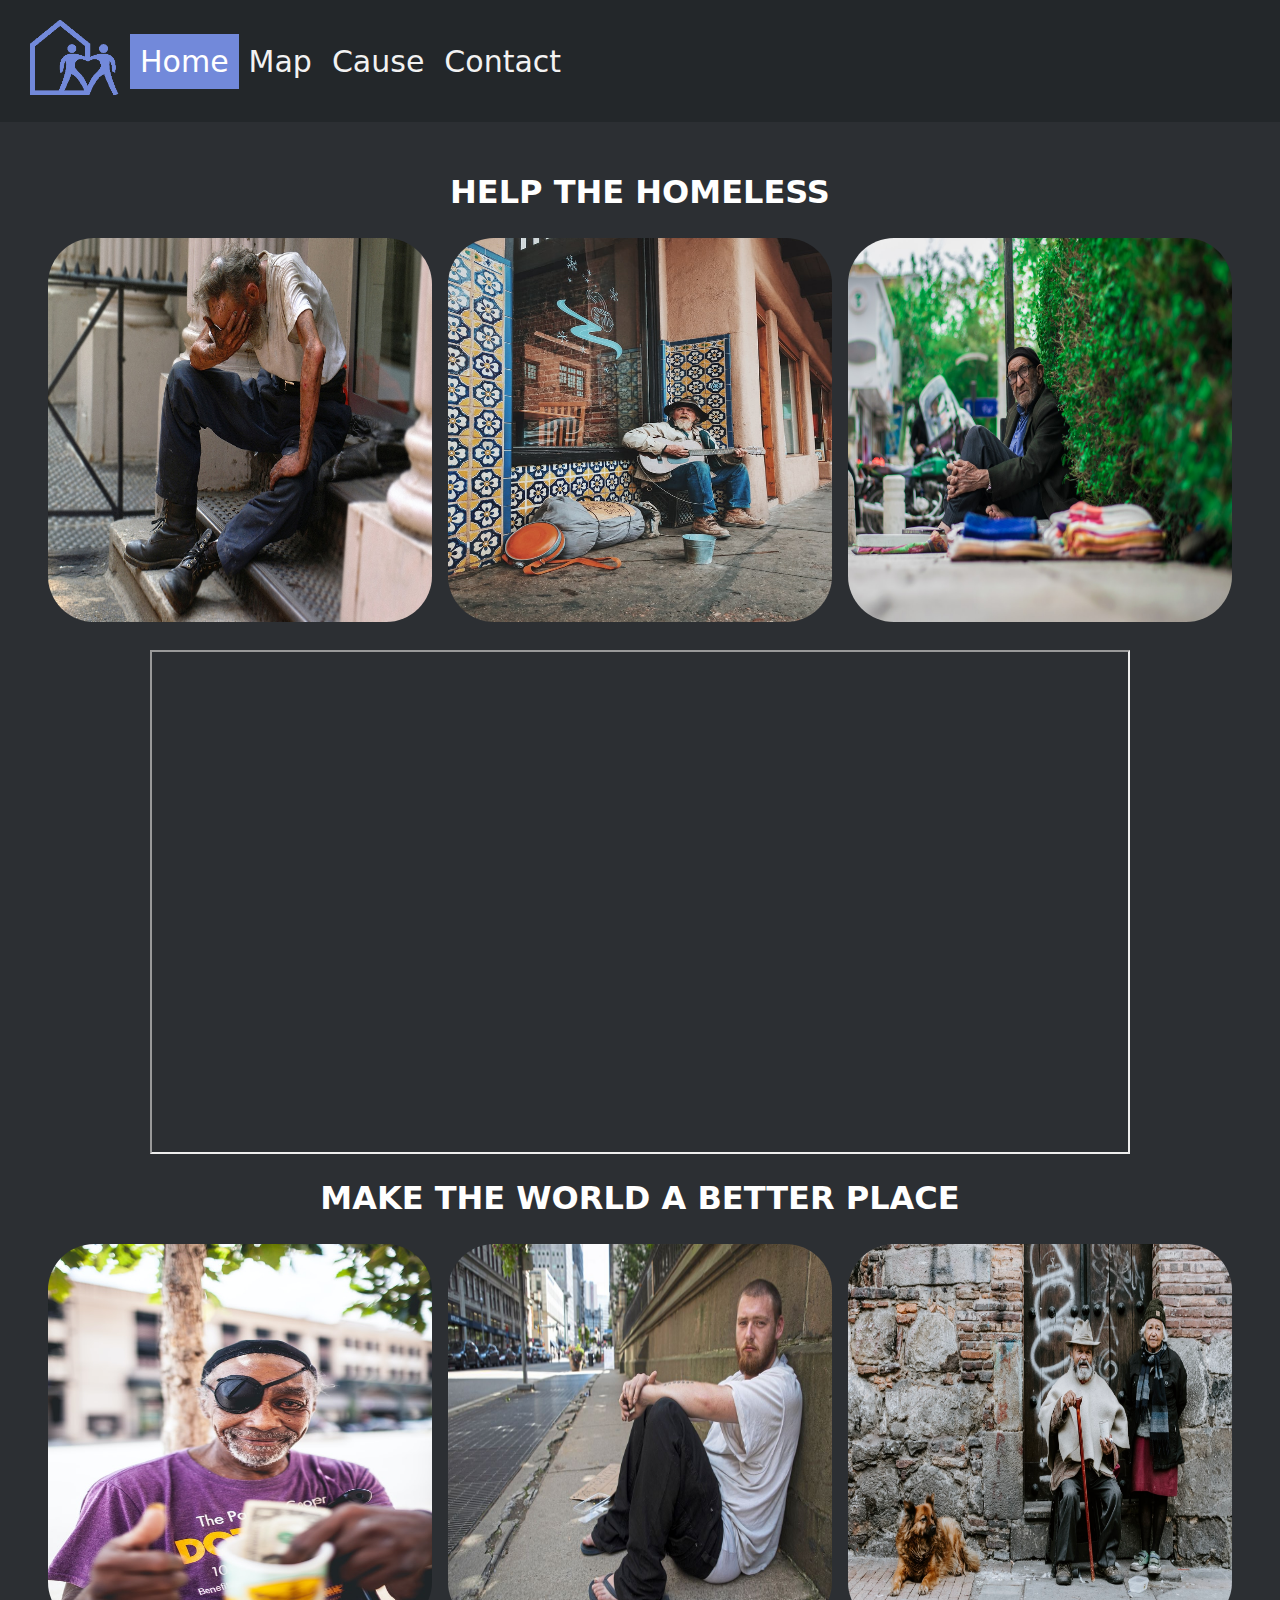
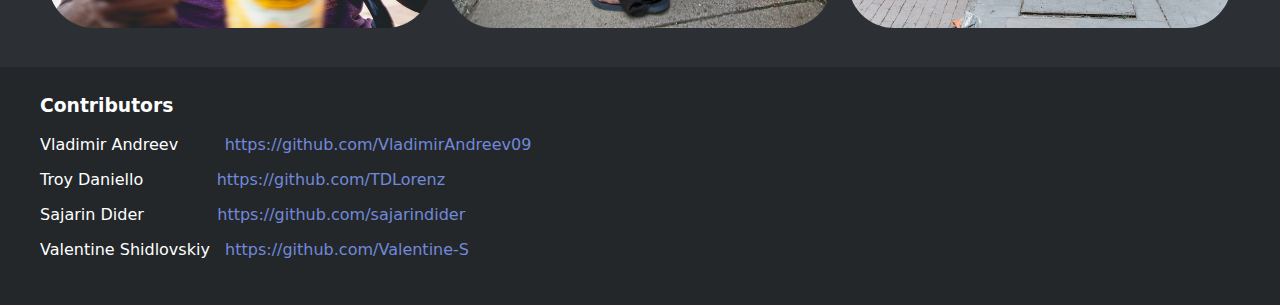
==== commit 03a22cbf: "fix: footer to inline-block and adjust iframes" ====
--- a/index.html
+++ b/index.html
@@ -33,7 +33,7 @@
             </div>
           </div>
           <br>
-          <iframe height="400px" width="80%"  
+          <iframe height="500vh" width="80%"  
               src="https://www.youtube.com/embed/tkDY8O79m60"> 
          </iframe> 
          <h1>
--- a/css/style.css
+++ b/css/style.css
@@ -56,6 +56,7 @@
 }
 
 footer {
+  display: inline-block; 
   background-color: #23272a;
   padding-top: 10px; 
   padding-left: 40px;  
@@ -109,10 +110,10 @@
   color: #7289da;
   display: flex;
   align-items: center;
-  font-size: 36px;
+  font-size: 2vw;
   line-height: 1.75;
   font-weight: bold;
-  display: inline-block;
+  display: block;
   text-align: left;
   float: left;
 }
@@ -123,17 +124,18 @@
   color: #7289da;
   display: flex;
   align-items: center;
-  font-size: 36px;
+  font-size: 2vw;
   line-height: 1.75;
   font-weight: bold;
-  display: inline-block;
+  display: block;
   text-align: left;
   float: right;
 }
 
 .maptitle {
-  text-align: center;
-  font-size: 70px;
+  padding-bottom: 5vw; 
+  text-align: center;
+  font-size: 3vw;
   color: #ffffff;
   font-weight: bold;
 }
